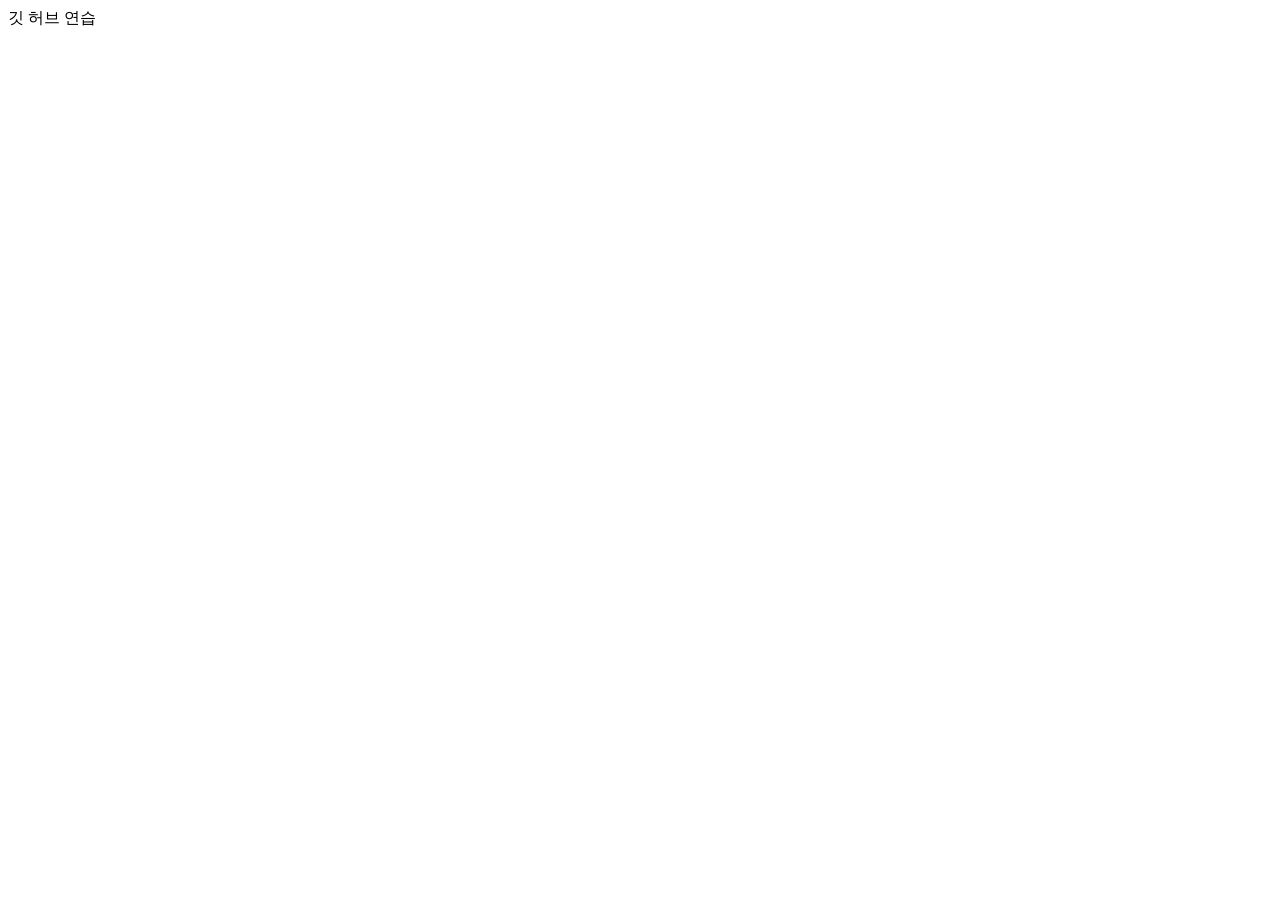
==== 1.html @ 0c6e4869 "Initial commit" ====
<!DOCTYPE html>
<html lang="en">
<head>
    <meta charset="UTF-8">
    <meta name="viewport" content="width=device-width, initial-scale=1.0">
    <title>Document</title>
</head>
<body>
    깃 허브 연습
</body>
</html>
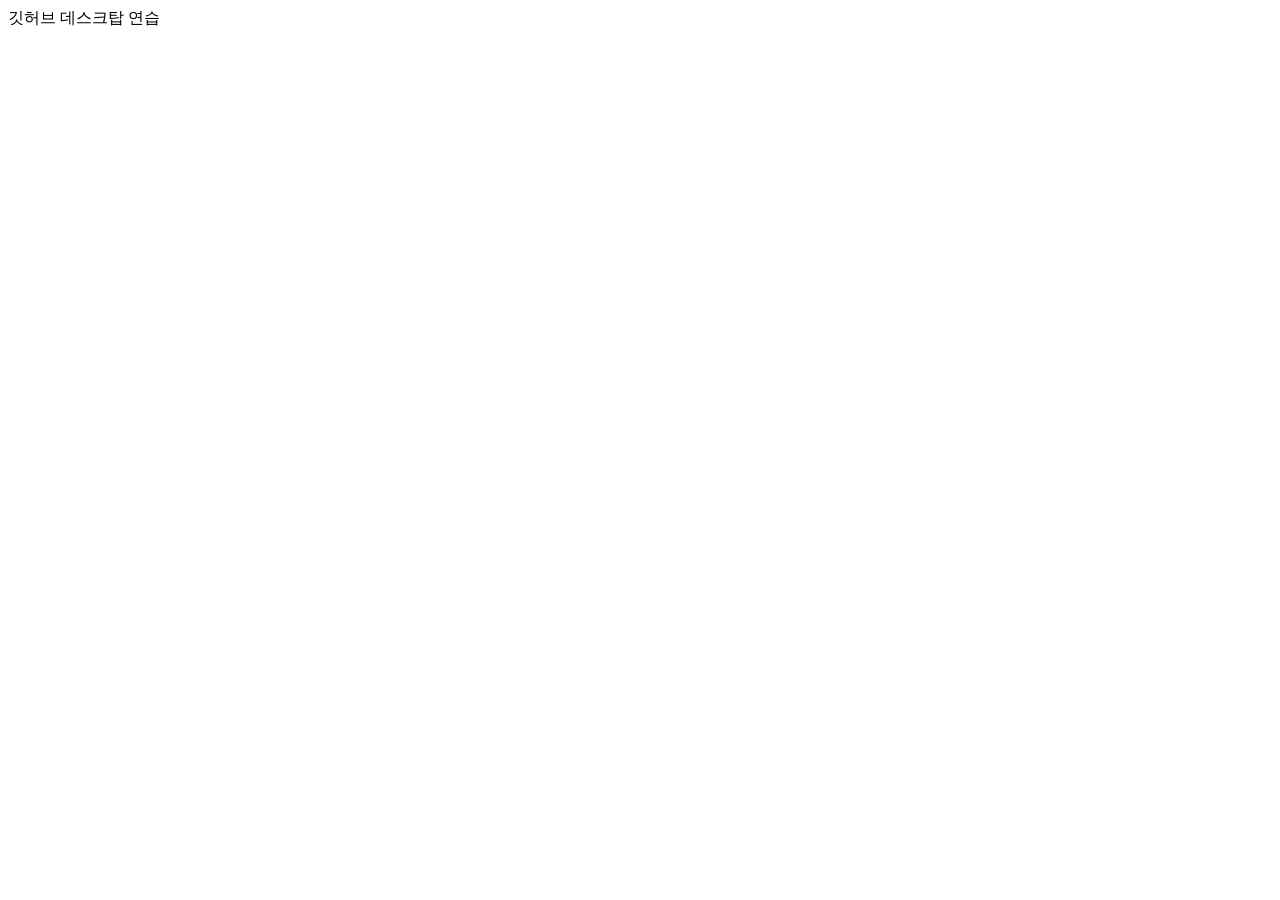
==== commit cc8d938d: "1차 수정" ====
--- a/1.html
+++ b/1.html
@@ -6,6 +6,6 @@
     <title>Document</title>
 </head>
 <body>
-    깃 허브 연습
+    깃허브 데스크탑 연습
 </body>
 </html>
